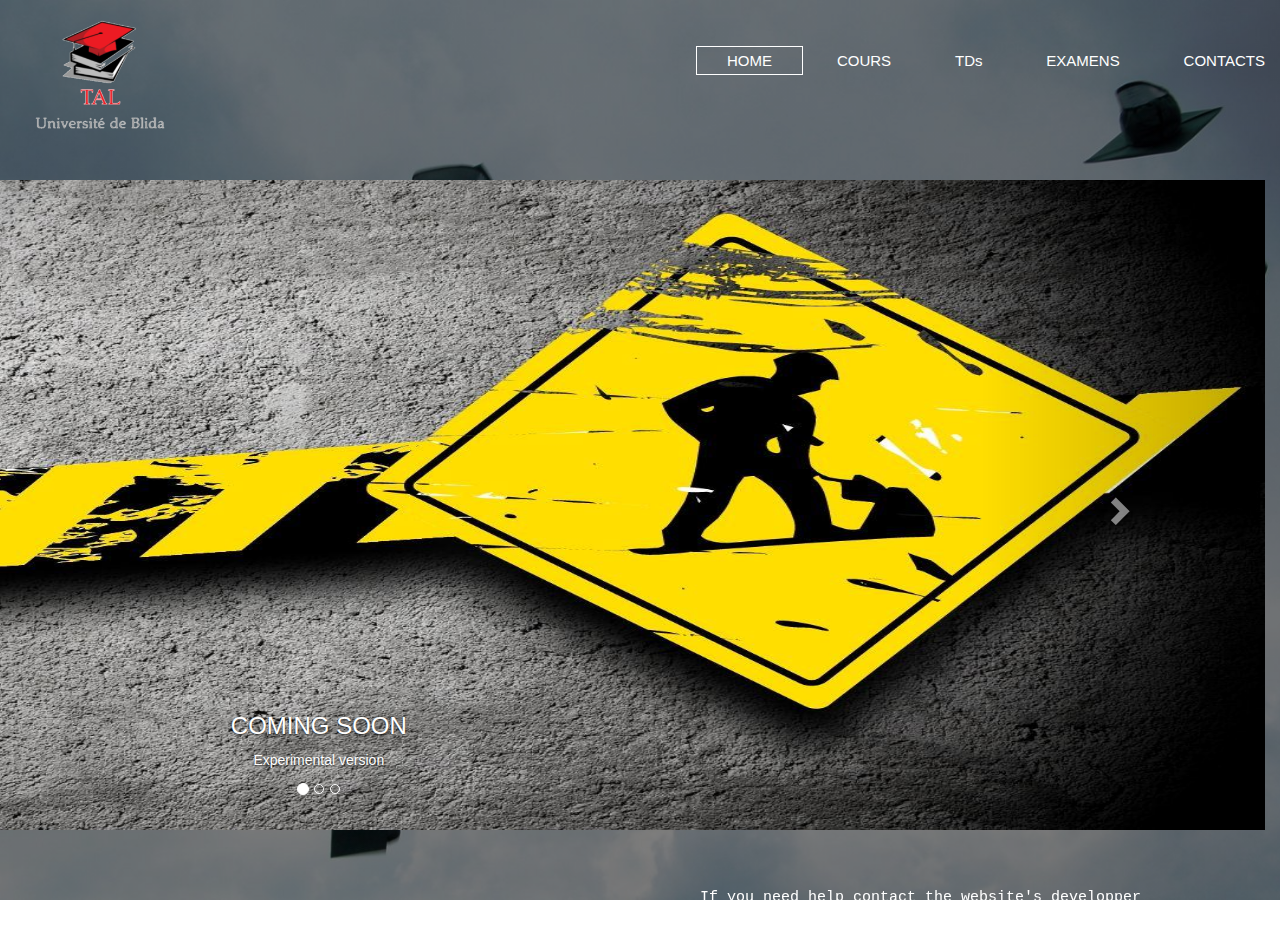
==== index.html @ 3948faa1 "First website upload" ====
<!DOCTYPE html>

<html lang="en">

<head>

    <meta charset="UTF-8">

    <title>Home</title>
    <link rel="stylesheet" type="text/css" href="style.css">
     <meta name="viewport" content="width=device-width, initial-scale=1">
  <link rel="stylesheet" href="https://maxcdn.bootstrapcdn.com/bootstrap/3.3.7/css/bootstrap.min.css">
  <script src="https://ajax.googleapis.com/ajax/libs/jquery/3.3.1/jquery.min.js"></script>
  <script src="https://maxcdn.bootstrapcdn.com/bootstrap/3.3.7/js/bootstrap.min.js"></script>
</head>

<body>
    
    <header>
        <div class="row">
               <div class="logo">
                   <img src="logo.png">
               </div>
                <ul class="main-nav">
                    <li class="active"><a href="#">HOME</a></li>
                    <li><a href="cours/cours.html">COURS</a></li>
                    <li><a href="td/td.html">TDs</a></li>
                    <li><a href="examen/examen.html">EXAMENS</a></li>
                    <li><a href="#">CONTACTS</a></li>
                </ul>
                
            
        </div>
        
    
    
    <div class="container">
 
  <div id="myCarousel" class="carousel slide" data-ride="carousel">
    <!-- Indicators -->
    <ol class="carousel-indicators">
      <li data-target="#myCarousel" data-slide-to="0" class="active"></li>
      <li data-target="#myCarousel" data-slide-to="1"></li>
      <li data-target="#myCarousel" data-slide-to="2"></li>
    </ol>

    <!-- Wrapper for slides -->
    <div class="carousel-inner">

      <div class="item active">
        <img src="la.jpg" alt="Los Angeles" style="width:100%;height: 650px;">
        <div class="carousel-caption">
          <h3>COMING SOON</h3>
          <p>Experimental version</p>
        </div>
      </div>

      <div class="item">
        <img src="chicago.jpg" alt="Chicago" style="width:100%;height: 650px;">
        <div class="carousel-caption">
          <h3>UNDER CONSTRUCTION</h3>
          <p>Website nearly ready </p>
        </div>
      </div>
    
      <div class="item">
        <img src="ny.png" alt="New York" style="width:100%;height: 650px;">
        <div class="carousel-caption">
          <h3>STAY TUNED</h3>
          <p>We will help you </p>
        </div>
      </div>
  
    </div>

    <!-- Left and right controls -->
    <a class="left carousel-control" href="#myCarousel" data-slide="prev">
      <span class="glyphicon glyphicon-chevron-left"></span>
      <span class="sr-only">Previous</span>
    </a>
    <a class="right carousel-control" href="#myCarousel" data-slide="next">
      <span class="glyphicon glyphicon-chevron-right"></span>
      <span class="sr-only">Next</span>
    </a>
  </div>
 

</div>
 <div class="admin">
        <h5> If you need help contact the website's developper <a href="https://www.facebook.com/profile.php?id=100016192812969&ref=bookmarks">MDZDN41 ®©</a>  </h5>      
  </div>
</header>

</body>

</html>
---- style.css ----
*
{
    margin: 0;
    padding: 0;
}

header
{
    background-image: linear-gradient(rgba(0,0,0,0.5),rgba(0,0,0,0.5)),url(wallpaper.jpg);
    height: 100vh;
    background-size: cover;
    background-position: center;
}

.main-nav
{
    float: right;
    list-style: none;
    margin-top: 50px;
}

.main-nav li
{
    display: inline-block;
}

.main-nav li a
{
    color: white;
    text-decoration: none;
    padding: 5px 30px;
    font-family: "Roboto", sans-serif;
    font-size: 15px;
}

.main-nav li.active a
{
    border: 1px solid white;
}

.main-nav li a:hover
{
    background-color: darkred;
}

.logo img
{
    width: 130px;
    height: auto;
    float: left;
    margin-left: 50px;
    margin-top: 20px;
}

body
{
    font-family: monospace;
}
.row
{
    max-width: 1800px;
    margin: auto;
}
.container
{
    float: right;
}


#myCarousel
{
    float: right;
    margin-right: 0px;
    width: 166%;
    margin-top: 50px;
}
.admin
{
    position: absolute;
    width: 90%;
    margin-left: 0;
    margin-right: 0;
}
.admin h5
{
    color: white;
    margin-top: 760px;
    margin-left: 700px;
    font-family: monospace;
    font-size: 15px;
}
.admin a
{
    color: white;
    text-decoration: none;
    font-family: "Roboto", sans-serif;
    
}
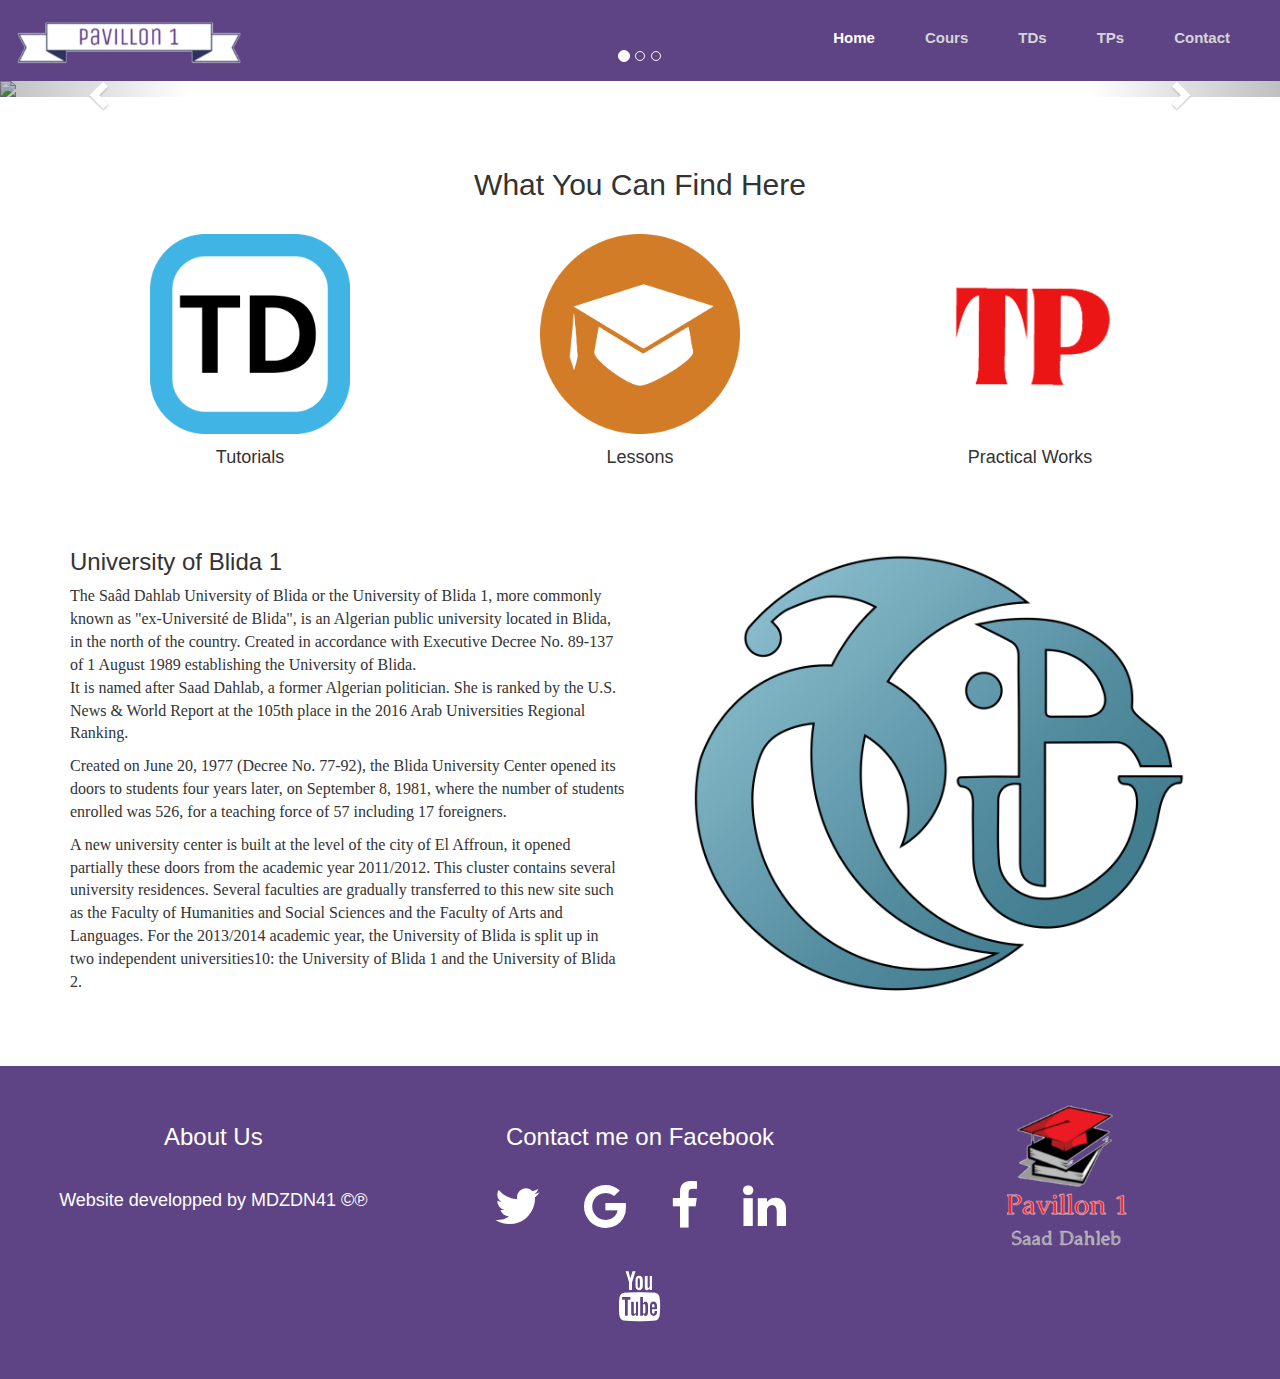
==== commit c419824c: "2.00" ====
--- a/index.html
+++ b/index.html
@@ -1,97 +1,232 @@
-
 <!DOCTYPE html>
-
 <html lang="en">
-
 <head>
-
-    <meta charset="UTF-8">
-
-    <title>Home</title>
-    <link rel="stylesheet" type="text/css" href="style.css">
-     <meta name="viewport" content="width=device-width, initial-scale=1">
+  <title>Pavillon 1</title>
+  <meta charset="utf-8">
+  <meta name="viewport" content="width=device-width, initial-scale=1">
   <link rel="stylesheet" href="https://maxcdn.bootstrapcdn.com/bootstrap/3.3.7/css/bootstrap.min.css">
-  <script src="https://ajax.googleapis.com/ajax/libs/jquery/3.3.1/jquery.min.js"></script>
+  <link rel="stylesheet" href="https://cdnjs.cloudflare.com/ajax/libs/font-awesome/4.7.0/css/font-awesome.min.css">
+  <script src="https://ajax.googleapis.com/ajax/libs/jquery/3.2.1/jquery.min.js"></script>
   <script src="https://maxcdn.bootstrapcdn.com/bootstrap/3.3.7/js/bootstrap.min.js"></script>
+  <style>
+      .navbar{
+          margin-bottom: 0;
+          border-radius: 0;
+          background-color: #5E4485;
+          color: white;
+          padding: 1% 0;
+          font-size: 1.2em;
+          border: 0;
+      }
+      .navbar-brand{
+          float: left;
+          min-height: 55px;
+          padding: 0 15px 5px;
+      }
+      .navbar-brand img{
+          width: 230px;
+      }
+      .navbar-inverse .navbar-nav .active a, .navbar-inverse .navbar-nav .active a:focus, .navbar-inverse .navbar-nav .active a:hover{
+          color: white;
+          background-color: #5E4485;
+      }
+      .navbar-inverse .navbar-nav li a {
+          color: #D5D5D5;
+          font-size: 15px;
+          font-family: "Roboto", sans-serif;
+        
+          margin-right: 20px;
+          font-weight: bold;
+      }
+      .carousel-caption {
+          top: 50%;
+          transform: translateY(-50%);
+          text-transform: uppercase;          
+      }
+      .btn{
+          font-size: 18px;
+          color: white;
+          padding: 12px 22px;
+          background-color: #5E4485;
+          border: 2px solid white;
+      }
+      .btn:hover{
+          font-size: 18px;
+          color: white;
+          padding: 12px 22px;
+          background-color: #5E4485;
+          border: 2px solid white;
+      }
+      .container{
+          margin: 4% auto;
+      }
+      #icon{
+          max-width: 200px;
+          margin: 1% auto;   
+      }
+      footer{
+          width: 100%;
+          background-color: #5E4485;
+          padding: 3%;
+          color: white
+      }
+      .fa{
+          padding: 20px;
+          font-size: 50px;
+          color: white;
+      }
+     .fa:hover{
+          padding: 20px;
+          font-size: 50px;
+          color: lightgrey;
+         text-decoration: none;
+      }
+      .container p{
+          font-family: "Roboto",fantasy;
+          font-size: 16px;
+      }
+     
+      @media (max-widht: 600px){
+          .carousel-caption{
+              display: none;
+          }
+          #icon{
+              max-width: 150px;
+          }
+          h2{
+              font-size: 1.7em;
+          }
+      }
+      
+      
+  </style>
 </head>
-
 <body>
-    
-    <header>
+    <nav class="navbar navbar-inverse">
+       <div class="container-fluid">
+           <div class="navbar-header">
+               <button type="button" class="navbar-toggle" data-toggle="collapse" data-target="#myNavbar">
+                   <span class="icon-bar"></span>
+                   <span class="icon-bar"></span>
+                   <span class="icon-bar"></span>
+               </button>
+               <a class="navbar-brand" href="#"><img src="img/pavillon1.png"></a>  
+           </div>
+           <div class="collapse navbar-collapse" id="myNavbar">
+               <ul class="nav navbar-nav navbar-right">
+                   <li class="active"><a href="#">Home</a></li>
+                   <li><a href="cours.html">Cours</a></li>
+                   <li><a href="td.html">TDs</a></li>
+                   <li><a href="tp.html">TPs</a></li>
+                   <li><a href="#">Contact</a></li>
+               </ul>
+        </div>
+       </div>
+    </nav>
+    
+    <div id="myCarousel" class="carousel slide" data-ride="carousel">
+       <ol class="carousel-indicators">
+           <li data-target="#myCarousel" data-slide-to="0" class="active"></li>
+           <li data-target="#myCarousel" data-slide-to="1"></li>
+           <li data-target="#myCarousel" data-slide-to="2"></li>
+       </ol> 
+       <div class="carousel-inner" role="listbox">
+           <div class="item active">
+              <img src="img/1.jpeg">
+              <div class="carousel-caption">
+                  <h1>MEET PAVILLON 1</h1><br>
+                  <h4 style="color: white;text-shadow: 2px 2px 4px #000000;">a nice place that you have to visit it..</h4><br><br>
+                  <br>
+                  <!--<button type="button" class="btn bt-default">Get Started</button>-->
+              </div>  
+           </div> <!-- End Active -->
+           <div class="item">
+               <img src="img/2.jpeg">
+                <div class="carousel-caption">
+                 <br><br><br><br><br><br><br><br><h1 style="text-shadow: 2px 2px 4px #000000;">NEWS</h1><br><br><br><br><br><br><br>
+                  <h2 style="color: white;text-shadow: 2px 2px 4px #000000;">The result of the masters will be posted on September 27</h2><br><br>
+              </div> 
+           </div>
+           <div class="item">
+               <img src="img/3.jpeg">
+              
+           </div>
+       </div> 
+       <!-- Start Slider Controls-->
+       <a  class="left carousel-control" href="#myCarousel" role="button" data-slide="prev">
+           <span class="glyphicon glyphicon-chevron-left" aria-hidden="true"></span>
+           <span class="sr-only">Previous</span>
+       </a>
+       <a  class="right carousel-control" href="#myCarousel" role="button" data-slide="next">
+           <span class="glyphicon glyphicon-chevron-right" aria-hidden="true"></span>
+           <span class="sr-only">Next</span>
+       </a>
+    </div> <!-- End Slider -->
+    
+    <div class="container text-center">
+        <h2>What You Can Find Here</h2>
+        <br>
         <div class="row">
-               <div class="logo">
-                   <img src="logo.png">
-               </div>
-                <ul class="main-nav">
-                    <li class="active"><a href="#">HOME</a></li>
-                    <li><a href="cours/cours.html">COURS</a></li>
-                    <li><a href="td/td.html">TDs</a></li>
-                    <li><a href="examen/examen.html">EXAMENS</a></li>
-                    <li><a href="#">CONTACTS</a></li>
-                </ul>
-                
-            
+           <div class="col-sm-4">
+               <img src="img/html5.png" id="icon">
+               <h4>Tutorials</h4>
+           </div>
+            <div class="col-sm-4">
+               <img src="img/bootstrap.png" id="icon">
+               <h4>Lessons</h4>
+           </div>
+            <div class="col-sm-4">
+               <img src="img/css3.png" id="icon">
+               <h4>Practical Works</h4>
+           </div>
         </div>
-        
-    
+    </div>
     
     <div class="container">
- 
-  <div id="myCarousel" class="carousel slide" data-ride="carousel">
-    <!-- Indicators -->
-    <ol class="carousel-indicators">
-      <li data-target="#myCarousel" data-slide-to="0" class="active"></li>
-      <li data-target="#myCarousel" data-slide-to="1"></li>
-      <li data-target="#myCarousel" data-slide-to="2"></li>
-    </ol>
-
-    <!-- Wrapper for slides -->
-    <div class="carousel-inner">
-
-      <div class="item active">
-        <img src="la.jpg" alt="Los Angeles" style="width:100%;height: 650px;">
-        <div class="carousel-caption">
-          <h3>COMING SOON</h3>
-          <p>Experimental version</p>
+       <div class="row">
+          <div class="col-md-6"> 
+          <h3>University of Blida 1</h3>
+          <p>The Saâd Dahlab University of Blida or the University of Blida 1, more commonly known as "ex-Université de Blida", is an Algerian public university located in Blida, in the north of the country. Created in accordance with Executive Decree No. 89-137 of 1 August 1989 establishing the University of Blida.<br> It is named after Saad Dahlab, a former Algerian politician. She is ranked by the U.S. News & World Report at the 105th place in the 2016 Arab Universities Regional Ranking. </p>
+          <p>Created on June 20, 1977 (Decree No. 77-92), the Blida University Center opened its doors to students four years later, on September 8, 1981, where the number of students enrolled was 526, for a teaching force of 57 including 17 foreigners. </p>
+          <p>A new university center is built at the level of the city of El Affroun, it opened partially these doors from the academic year 2011/2012. This cluster contains several university residences. Several faculties are gradually transferred to this new site such as the Faculty of Humanities and Social Sciences and the Faculty of Arts and Languages. For the 2013/2014 academic year, the University of Blida is split up in two independent universities10: the University of Blida 1 and the University of Blida 2. </p>
+          </div>
+          <div class="col-md-6">
+               <img src="img/bootstrap2.jpg" class="img-responsive">
+          </div>
+       </div>
+    </div>
+    
+    <footer class="container-fluid text-center">
+        <div class="row">
+            <div class="col-sm-4">
+                <h3> About Us</h3>
+                <br>
+                <h4> Website developped by MDZDN41 ©℗</h4>
+            </div>
+            <div class="col-sm-4">
+                <h3>Contact me on Facebook</h3>
+                <a href="#" class="fa fa-twitter"></a>
+                <a href="#" class="fa fa-google"></a>
+                <a href="https://www.facebook.com/profile.php?id=100016192812969" class="fa fa-facebook"></a>
+                <a href="#" class="fa fa-linkedin"></a>
+                <a href="#" class="fa fa-youtube"></a>
+            </div>
+            <div class="col-sm-4">
+                <img src="img/logo.png" style=" width: 120px;">
+            </div>
         </div>
-      </div>
-
-      <div class="item">
-        <img src="chicago.jpg" alt="Chicago" style="width:100%;height: 650px;">
-        <div class="carousel-caption">
-          <h3>UNDER CONSTRUCTION</h3>
-          <p>Website nearly ready </p>
-        </div>
-      </div>
-    
-      <div class="item">
-        <img src="ny.png" alt="New York" style="width:100%;height: 650px;">
-        <div class="carousel-caption">
-          <h3>STAY TUNED</h3>
-          <p>We will help you </p>
-        </div>
-      </div>
-  
-    </div>
-
-    <!-- Left and right controls -->
-    <a class="left carousel-control" href="#myCarousel" data-slide="prev">
-      <span class="glyphicon glyphicon-chevron-left"></span>
-      <span class="sr-only">Previous</span>
-    </a>
-    <a class="right carousel-control" href="#myCarousel" data-slide="next">
-      <span class="glyphicon glyphicon-chevron-right"></span>
-      <span class="sr-only">Next</span>
-    </a>
-  </div>
- 
-
-</div>
- <div class="admin">
-        <h5> If you need help contact the website's developper <a href="https://www.facebook.com/profile.php?id=100016192812969&ref=bookmarks">MDZDN41 ®©</a>  </h5>      
-  </div>
-</header>
+    </footer>
+
 
 </body>
-
-</html>+</html>
+
+
+
+
+
+
+
+
+
+
